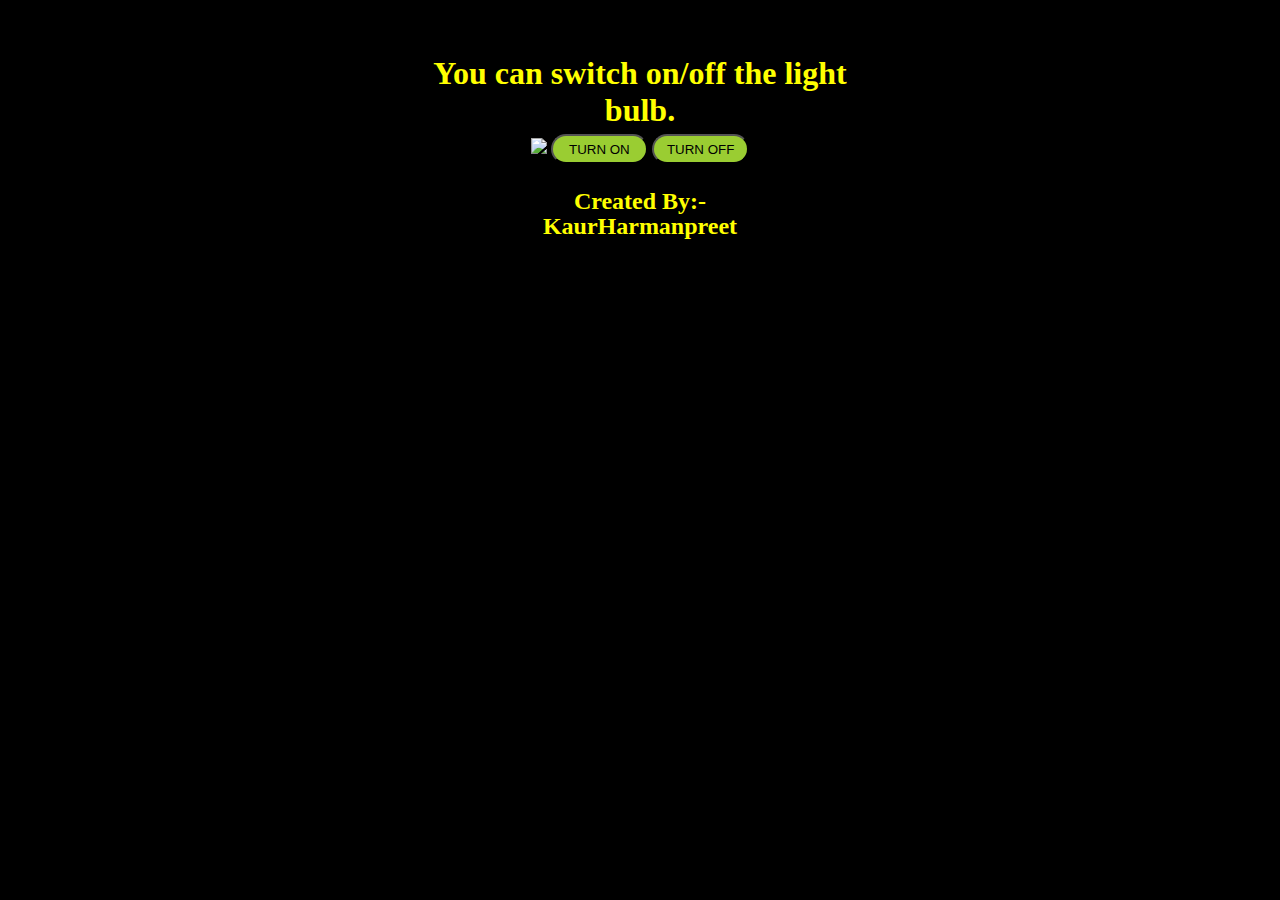
==== bulbcreation.html @ c5eef0f6 "final project" ====
<!DOCTYPE html>
<html>
<head>
	<title></title>
	<style>
		*{
			margin:0;
			padding: 0;
		}
		body{
			background-color: black;
		}
		.main{
			max-width:19%;
			margin :0 auto;
			text-align: center;
		
	    }
	    img{
	    	width:100%;
	    }
	    .heading{
	    	color: yellow;
	    	text-align: center;
	    	margin-top: 55px;

	    }
	    .heading1{
	    	color: yellow;
	    	margin-top: 25px;
	    	line-height: 25px;
	    	
	    }
	    button{
           width:40%;
           height: 30px;
           background-color: yellowgreen;
           margin-top: 5px;
           border-radius: 20px;
         


	    }
	</style>
</head>
<body>

	<div class="heading">
		<h1>You can switch on/off the light <br>bulb.</h1>
	</div>
    <div class="main">
	    <img src="images/off.jpg" id="image1">
	    <button onclick="switch_on()">TURN ON</button>
	    <button onclick="switch_off()">TURN OFF</button>
        <h2 class="heading1">Created By:- KaurHarmanpreet</h2>
    </div>
    	 
    
   
     	     
    <script src="bulbcreation.js"></script>
    
</body>
</html>
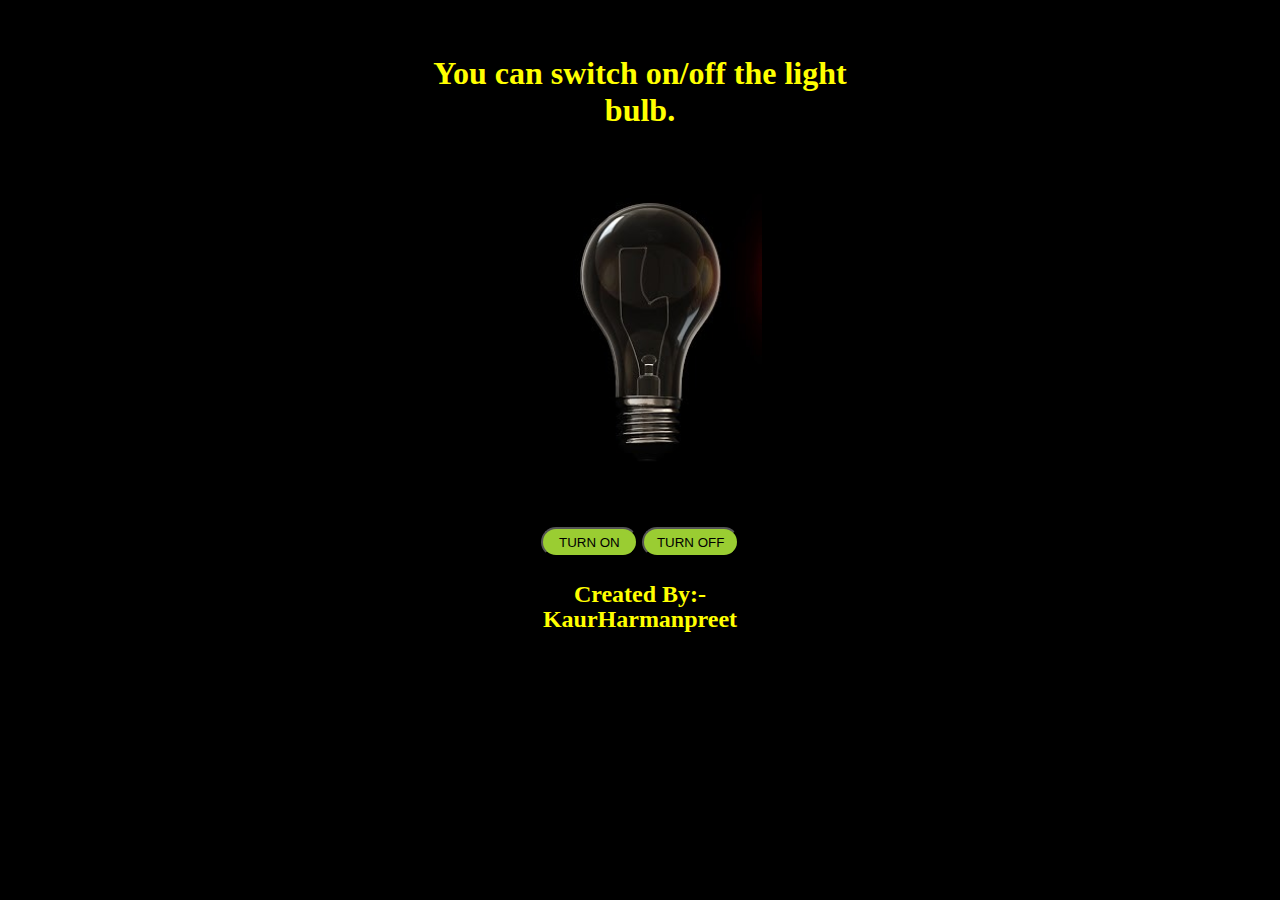
==== commit ded70d7e: "final" ====
--- a/bulbcreation.html
+++ b/bulbcreation.html
@@ -58,7 +58,7 @@
     
    
      	     
-    <script src="bulbcreation.js"></script>
+    <script src="js/bulbcreation.js"></script>
     
 </body>
 </html>